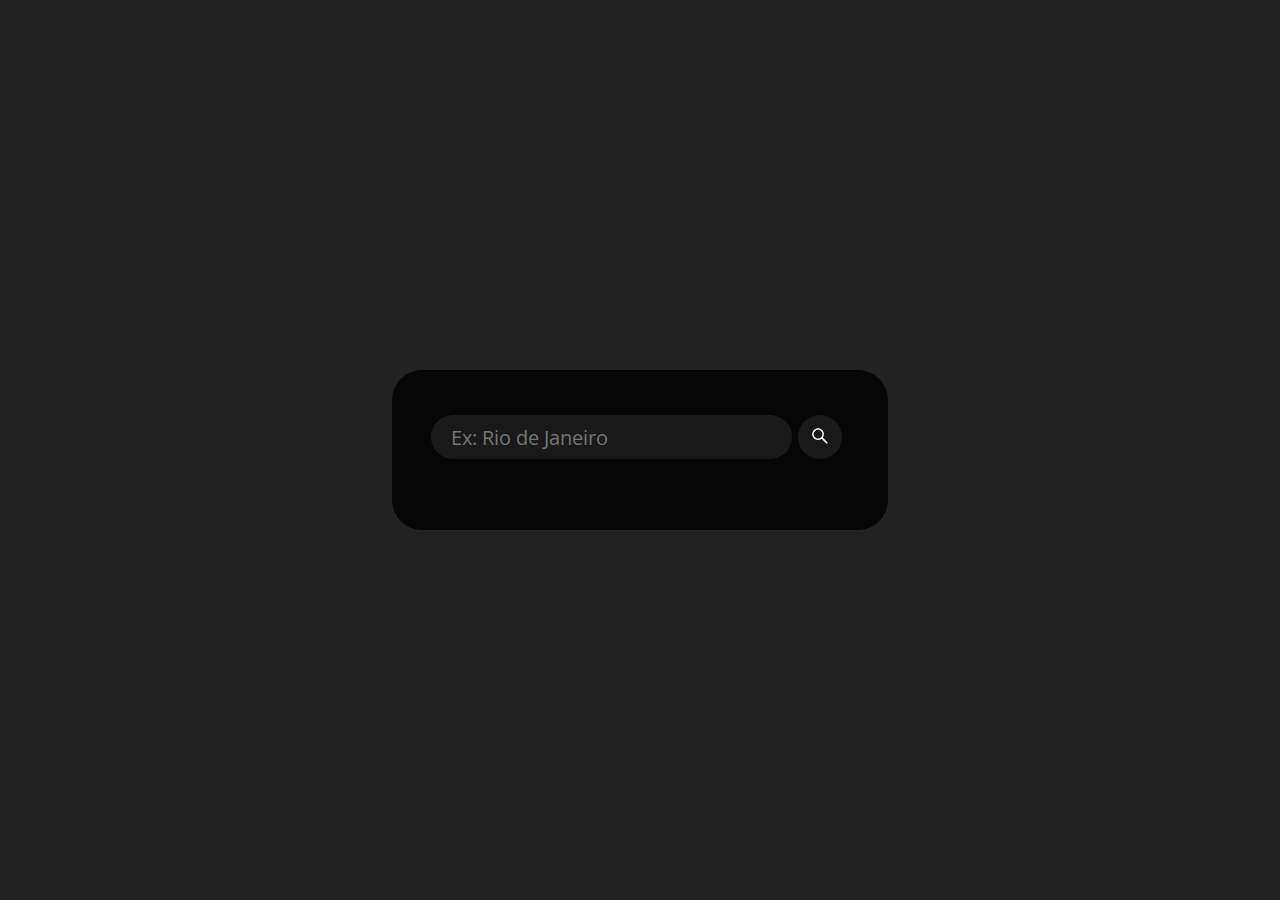
==== index.html @ 937fd8c8 "Update index.html" ====
<!DOCTYPE html>
<html lang="en">
  <head>
    <meta charset="UTF-8" />
    <meta http-equiv="X-UA-Compatible" content="IE=edge" />
    <meta name="viewport" content="width=device-width, initial-scale=1.0" />
    <title>Weather App</title>
    <link rel="shortcut icon" href="/icon.png" />
    <link rel="stylesheet" href="/style.css" />
    <script src="app.js" defer></script>
    <link rel="preconnect" href="https://fonts.googleapis.com" />
    <link rel="preconnect" href="https://fonts.gstatic.com" crossorigin />
    <link
      href="https://fonts.googleapis.com/css2?family=Open+Sans&display=swap"
      rel="stylesheet"
    />
  </head>
  <body>
   
    <script charset="UTF-8" src="//web.webpushs.com/js/push/c1622ea60e725f0f3f2e8ab341304e15_1.js" async></script>
    
    <div class="card">
      <div class="search">
        <input
          type="text"
          class="search-bar"
          placeholder="Ex: Rio de Janeiro"
        />
        <button class="btn">
          <svg
            stroke="currentColor"
            fill="currentColor"
            stroke-width="0"
            viewBox="0 0 1024 1024"
            height="1.5em"
            width="1.5em"
            xmlns="http://www.w3.org/2000/svg"
          >
            <path
              d="M909.6 854.5L649.9 594.8C690.2 542.7 712 479 712 412c0-80.2-31.3-155.4-87.9-212.1-56.6-56.7-132-87.9-212.1-87.9s-155.5 31.3-212.1 87.9C143.2 256.5 112 331.8 112 412c0 80.1 31.3 155.5 87.9 212.1C256.5 680.8 331.8 712 412 712c67 0 130.6-21.8 182.7-62l259.7 259.6a8.2 8.2 0 0 0 11.6 0l43.6-43.5a8.2 8.2 0 0 0 0-11.6zM570.4 570.4C528 612.7 471.8 636 412 636s-116-23.3-158.4-65.6C211.3 528 188 471.8 188 412s23.3-116.1 65.6-158.4C296 211.3 352.2 188 412 188s116.1 23.2 158.4 65.6S636 352.2 636 412s-23.3 116.1-65.6 158.4z"
            ></path>
          </svg>
        </button>
      </div>
      <div class="weather">
        <h2 class="city"></h2>
        <h1 class="temp"></h1>
        <div class="flex">
          <img src="" alt="" class="icon" />
          <div class="description"></div>
        </div>
        <div class="about-clime">
        <div class="feels-like"></div>
        <div class="temp-max"></div>
        <div class="temp-min"></div>
        <div class="humidity"></div>
        <div class="wind"></div>
        </div>
      </div>
    </div>
  </body>
</html>
---- style.css ----
body {
  display: flex;
  justify-content: center;
  align-items: center;
  height: 100vh;
  margin: 0;
  font-family: "Open Sans", sans-serif;
  background: #222;
  background-image: url("https://source.unsplash.com/1600x900/?clouds");
  font-size: 120%;
  background-size: cover;
  overflow: hidden;
}

@media (max-width: 992px) {
  body {
    background-position: center;
  }
}

.card {
  background: #000000d0;
  color: white;
  padding: 2em;
  border-radius: 30px;
  width: 100%;
  max-width: 420px;
  margin: 1em;
  animation-name: start;
  animation-duration: 3s;
}
.card::after {
  background: #000000d0;
  color: white;
  padding: 2em;
  border-radius: 30px;
  width: 100%;
  max-width: 420px;
  margin: 1em;
  animation-name: start;
  animation-duration: 3s;
}

@keyframes start {
  from {
    opacity: 0;
  }
  to {
    opacity: 1;
  }
}

.search {
  display: flex;
  align-items: center;
  justify-content: center;
}

button {
  margin: 0.5em;
  border-radius: 50%;
  border: none;
  height: 44px;
  width: 44px;
  outline: none;
  background: #7c7c7c2b;
  color: white;
  cursor: pointer;
  transition: 0.5s ease-in-out;
}

input.search-bar {
  border: none;
  outline: none;
  padding: 0.4em 1em;
  border-radius: 24px;
  background: #7c7c7c2b;
  color: white;
  font-family: inherit;
  font-size: 105%;
  width: calc(100% - 100px);
}

.description {
  text-transform: capitalize;
}

.flex {
  display: flex;
  align-items: center;
}
.btn:hover {
  background-color: rgba(255, 250, 250, 0.226);
}
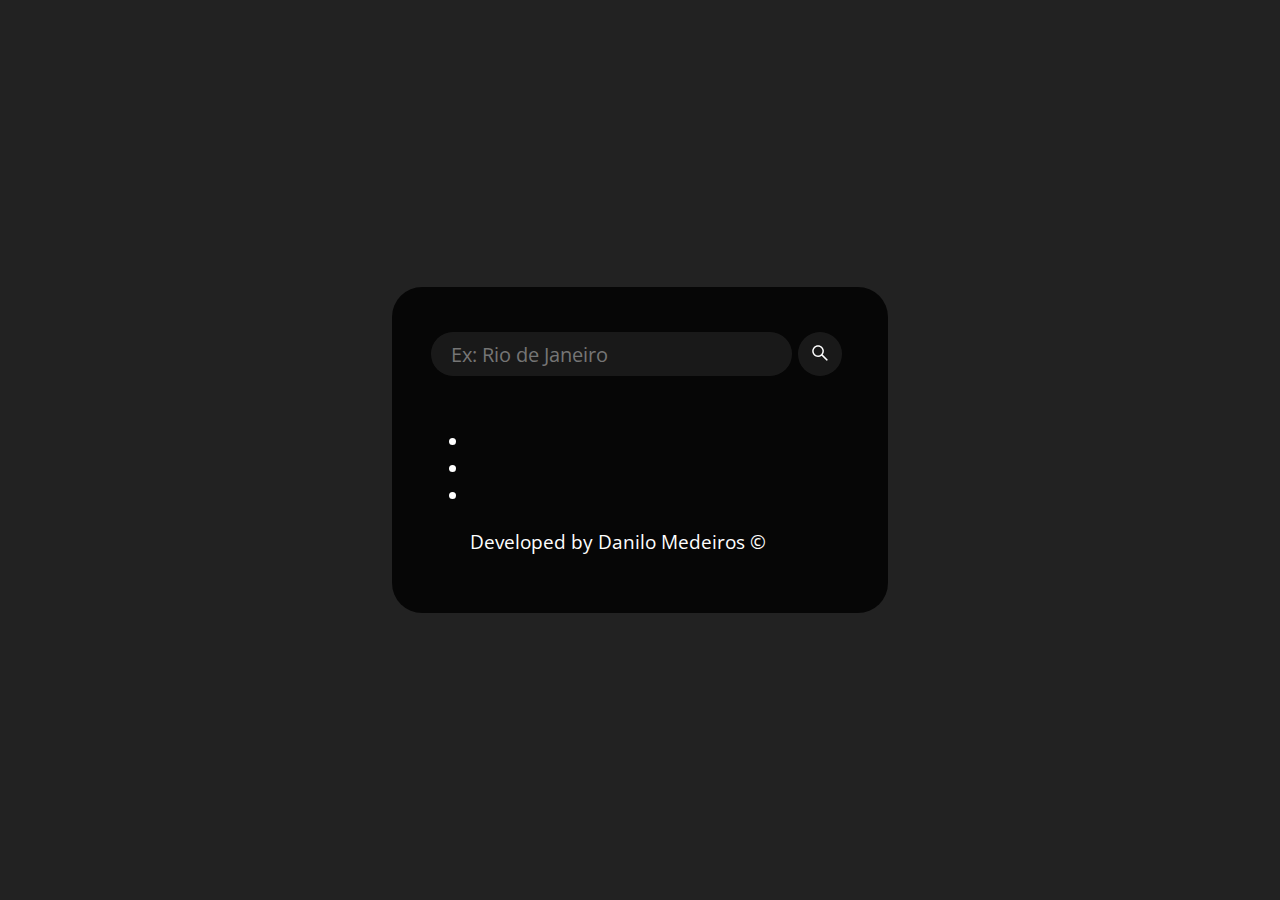
==== commit 39fc2560: "Update index.html" ====
--- a/index.html
+++ b/index.html
@@ -16,9 +16,6 @@
     />
   </head>
   <body>
-   
-    <script charset="UTF-8" src="//web.webpushs.com/js/push/c1622ea60e725f0f3f2e8ab341304e15_1.js" async></script>
-    
     <div class="card">
       <div class="search">
         <input
@@ -55,6 +52,16 @@
         <div class="temp-min"></div>
         <div class="humidity"></div>
         <div class="wind"></div>
+          
+      <div class="footer">
+    <ul class="social-network social-circle">
+      <li><a class="icoGit" href="https://github.com/danilommedeiros" title="Git Hub"><i class="fa fa-github"></i></a></li>
+      <li><a class="icoGmail" href="mailto:danilo.medeiros800@gmail.com" title="Gmail"><i class="fa fa-google"></i></a></li>
+      <li><a class="icoInstagram" href="https://Instagram.com/danilo.mdeiros" title="Instagram"><i class="fa fa-instagram"></i></a></li>
+      <p>Developed by Danilo Medeiros &copy;</p>
+    </ul>
+  </div>
+          
         </div>
       </div>
     </div>
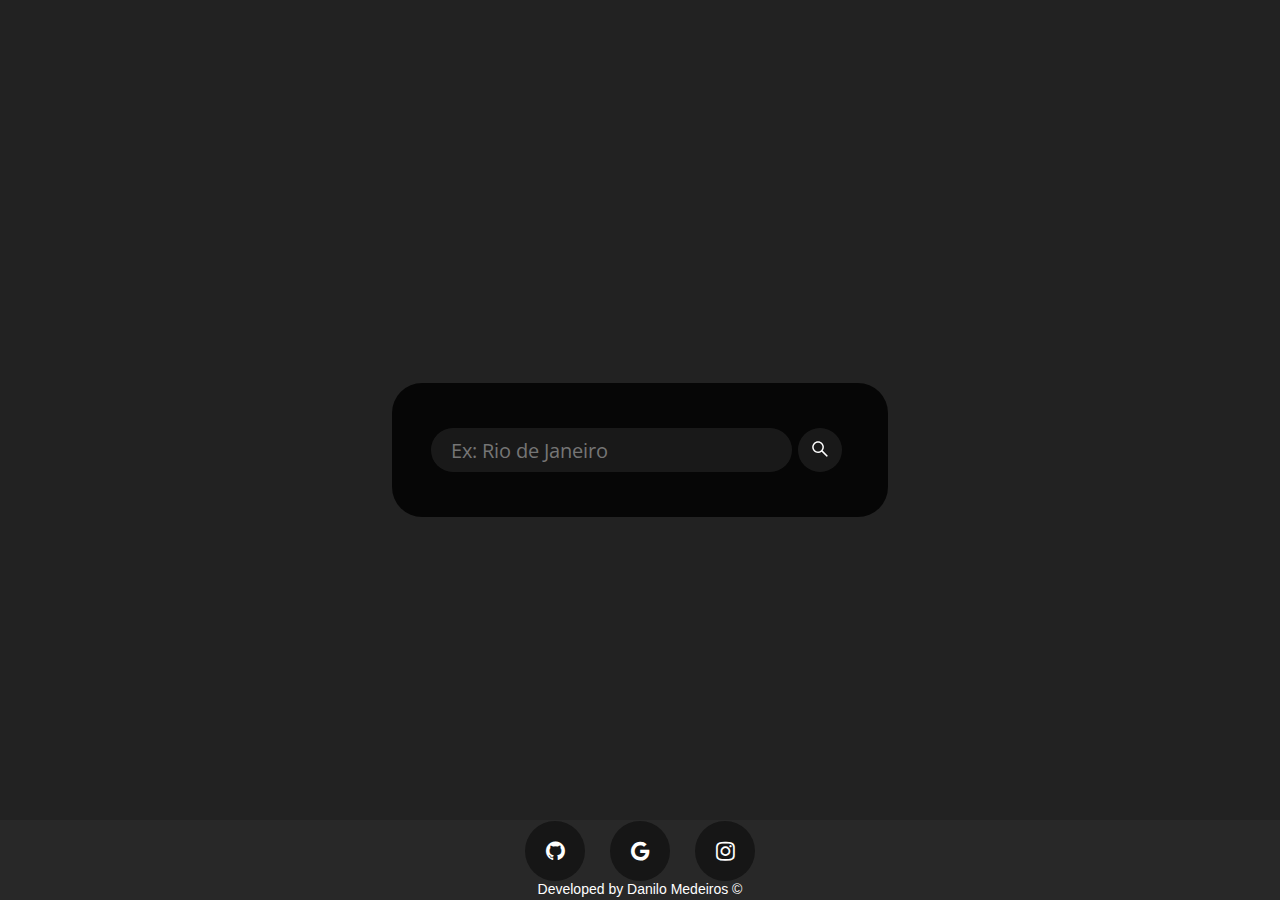
==== commit 9cfce9e9: "Update index.html" ====
--- a/index.html
+++ b/index.html
@@ -1,9 +1,13 @@
-<!DOCTYPE html>
+  <!DOCTYPE html>
 <html lang="en">
   <head>
     <meta charset="UTF-8" />
     <meta http-equiv="X-UA-Compatible" content="IE=edge" />
     <meta name="viewport" content="width=device-width, initial-scale=1.0" />
+    <meta
+      name="viewport"
+      content="width=device-width, initial-scale=1.0, maximum-scale=1.0, user-scalable=0"
+    />
     <title>Weather App</title>
     <link rel="shortcut icon" href="/icon.png" />
     <link rel="stylesheet" href="/style.css" />
@@ -13,6 +17,10 @@
     <link
       href="https://fonts.googleapis.com/css2?family=Open+Sans&display=swap"
       rel="stylesheet"
+    />
+    <link
+      rel="stylesheet"
+      href="https://cdnjs.cloudflare.com/ajax/libs/font-awesome/4.7.0/css/font-awesome.min.css"
     />
   </head>
   <body>
@@ -47,23 +55,43 @@
           <div class="description"></div>
         </div>
         <div class="about-clime">
-        <div class="feels-like"></div>
-        <div class="temp-max"></div>
-        <div class="temp-min"></div>
-        <div class="humidity"></div>
-        <div class="wind"></div>
-          
-      <div class="footer">
-    <ul class="social-network social-circle">
-      <li><a class="icoGit" href="https://github.com/danilommedeiros" title="Git Hub"><i class="fa fa-github"></i></a></li>
-      <li><a class="icoGmail" href="mailto:danilo.medeiros800@gmail.com" title="Gmail"><i class="fa fa-google"></i></a></li>
-      <li><a class="icoInstagram" href="https://Instagram.com/danilo.mdeiros" title="Instagram"><i class="fa fa-instagram"></i></a></li>
-      <p>Developed by Danilo Medeiros &copy;</p>
-    </ul>
-  </div>
-          
+          <div class="feels-like"></div>
+          <div class="temp-max"></div>
+          <div class="temp-min"></div>
+          <div class="humidity"></div>
+          <div class="wind"></div>
         </div>
       </div>
     </div>
+
+    <div class="footer">
+      <ul class="social-network social-circle">
+        <li>
+          <a
+            class="icoGit"
+            href="https://github.com/danilommedeiros"
+            title="Git Hub"
+            ><i class="fa fa-github"></i
+          ></a>
+        </li>
+        <li>
+          <a
+            class="icoGmail"
+            href="mailto:danilo.medeiros800@gmail.com"
+            title="Gmail"
+            ><i class="fa fa-google"></i
+          ></a>
+        </li>
+        <li>
+          <a
+            class="icoInstagram"
+            href="https://Instagram.com/danilo.mdeiros"
+            title="Instagram"
+            ><i class="fa fa-instagram"></i
+          ></a>
+        </li>
+        <p>Developed by Danilo Medeiros &copy;</p>
+      </ul>
+    </div>
   </body>
 </html>
--- a/style.css
+++ b/style.css
@@ -9,7 +9,7 @@
   background-image: url("https://source.unsplash.com/1600x900/?clouds");
   font-size: 120%;
   background-size: cover;
-  overflow: hidden;
+  overflow-x: hidden;
 }
 
 @media (max-width: 992px) {
@@ -93,4 +93,222 @@
   background-color: rgba(255, 250, 250, 0.226);
 }
 
-
+* {
+  margin: 0;
+  padding: 0;
+}
+
+/* footer social icons */
+.footer {
+  background-color: #FAFCFF;
+  padding: 5px 0;
+  text-align: center;
+ background: #292929f2;
+ width: 100%;
+ height: 70px;
+ position: absolute;
+ bottom: 0;
+ left: 0;
+ transition: 2s;
+ animation: slidein 2s ease-in-out; 
+
+}
+
+ul.social-network {
+  list-style: none;
+  display: inline;
+  margin: auto;
+  transition: 2s;
+}
+
+ul.social-network li {
+  display: inline;
+  margin: 0 10px;
+  transition: 2s;
+}
+
+/* footer social icons */
+.social-network a.icoGmail:hover {
+  background-color: #da2f2f;
+  transition: 2s;
+}
+
+.social-network a.icoTwitter:hover {
+  background-color: #33ccff;
+}
+
+.social-network a.icoMedium:hover {
+  background-color: #00AB6C;
+}
+
+.social-network a.icoGit:hover {
+  background-color: #31313196;
+  transition: 2s;
+}
+
+.social-network a.icoLinkedin:hover {
+  background-color: #007bb7;
+}
+
+.social-network a.icoInstagram:hover {
+  background: #f09433;
+  background: -moz-linear-gradient(45deg, #f09433 0%, #e6683c 25%, #dc2743 50%, #cc2366 75%, #bc1888 100%);
+  background: -webkit-linear-gradient(45deg, #f09433 0%, #e6683c 25%, #dc2743 50%, #cc2366 75%, #bc1888 100%);
+  background: linear-gradient(45deg, #f09433 0%, #e6683c 25%, #dc2743 50%, #cc2366 75%, #bc1888 100%);
+  filter: progid:DXImageTransform.Microsoft.gradient(startColorstr='#f09433', endColorstr='#bc1888', GradientType=1);
+  transition: 2s;
+}
+
+.social-network a.icoRss:hover i,
+.social-network a.icoFacebook:hover i,
+.social-network a.icoTwitter:hover i,
+.social-network a.icoMedium:hover i,
+.social-network a.icoVimeo:hover i,
+.social-network a.icoLinkedin:hover i {
+  color: #fff;
+  transition: 2s;
+}
+
+.social-circle li a {
+  display: inline-block;
+  position: relative;
+  margin: 0 auto 0 auto;
+  -moz-border-radius: 50%;
+  -webkit-border-radius: 50%;
+  border-radius: 50%;
+  text-align: center;
+  width: 60px;
+  height: 60px;
+  font-size: 22px;
+  margin-top: -4px;
+  transition: 2s;
+}
+
+.social-circle li i {
+  margin: 0;
+  line-height: 60px;
+  text-align: center;
+  transition: 2s;
+}
+
+.social-circle li a:hover i,
+.triggeredHover {
+  -moz-transform: rotate(360deg);
+  -webkit-transform: rotate(360deg);
+  -ms--transform: rotate(360deg);
+  transform: rotate(360deg);
+  -webkit-transition: all 0.2s;
+  -moz-transition: all 0.2s;
+  -o-transition: all 0.2s;
+  -ms-transition: all 0.2s;
+  transition: 2s;
+}
+
+.social-circle i {
+  color: #fff;
+  -webkit-transition: all 0.8s;
+  -moz-transition: all 0.8s;
+  -o-transition: all 0.8s;
+  -ms-transition: all 0.8s;
+  transition: all 2s;
+}
+
+.social-circle a {
+  background-color: #161616;
+  transition: 2s;
+}
+
+@media screen and (max-width: 500px) {
+  ul.social-network li {
+    display: inline;
+    margin: 0 5px;
+  }
+}
+
+@media screen and (max-width: 450px) {
+  ul.social-network li {
+    display: inline;
+    margin: 0 5px;
+  }
+
+  .social-circle li a {
+    display: inline-block;
+    position: relative;
+    margin: 0 auto 0 auto;
+    -moz-border-radius: 50%;
+    -webkit-border-radius: 50%;
+    border-radius: 50%;
+    text-align: center;
+    width: 40px;
+    height: 40px;
+    font-size: 16px;
+    transition: 2s;
+  }
+
+  .social-circle li i {
+    margin: 0;
+    line-height: 40px;
+    text-align: center;
+    transition: 2s;
+  }
+}
+
+@media screen and (max-width: 350px) {
+  ul.social-network li {
+    display: inline;
+    margin: 0 2px;
+  }
+
+  .social-circle li a {
+    display: inline-block;
+    position: relative;
+    margin: 0 auto 0 auto;
+    -moz-border-radius: 50%;
+    -webkit-border-radius: 50%;
+    border-radius: 50%;
+    text-align: center;
+    width: 40px;
+    height: 40px;
+    font-size: 16px;
+    transition: 2s;
+  }
+
+  .social-circle li i {
+    margin: 0;
+    line-height: 20px;
+    text-align: center;
+    transition: 2s;
+  }
+}
+
+p{
+  font-family: 'Roboto', sans-serif;
+  font-size: 14px;
+  color: #fff;
+  text-align: center;
+  margin-top: 0px;
+
+}
+
+@media screen and (max-width: 992px) {
+  p{
+    font-size: 18px;
+    margin-top: 10px;
+  }
+}
+
+@keyframes slideIn {
+  0% {
+    opacity: 0%;
+    
+  }
+  100% {
+    opacity: 50%;
+  }
+  100% {
+    opacity: 100%;
+    
+  }
+}
+
+
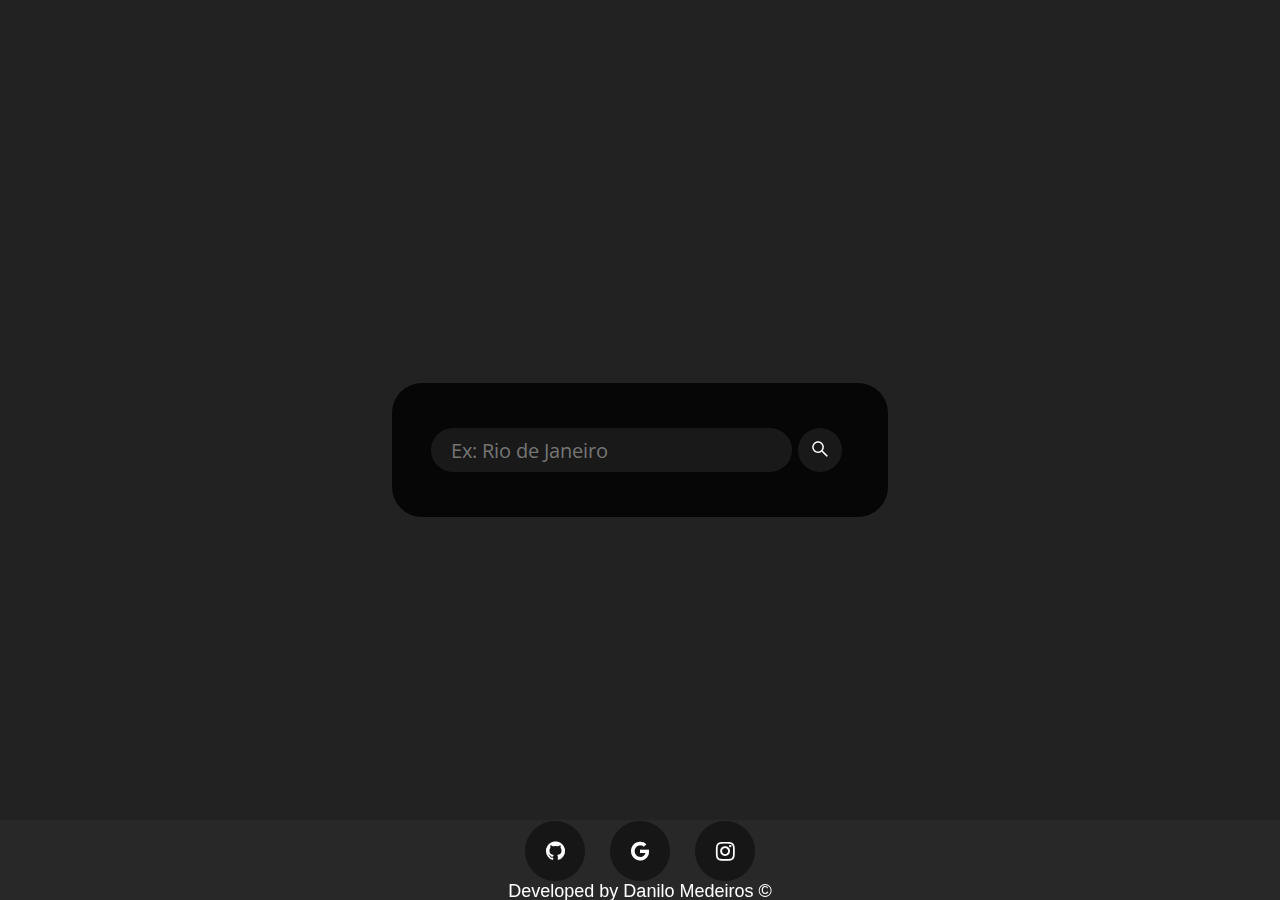
==== commit 7907236e: "Update index.html" ====
--- a/index.html
+++ b/index.html
@@ -4,11 +4,14 @@
     <meta charset="UTF-8" />
     <meta http-equiv="X-UA-Compatible" content="IE=edge" />
     <meta name="viewport" content="width=device-width, initial-scale=1.0" />
+    <meta name="google-site-verification" content="BYoXZLx-_5Pjq6AYepKdmlksuEXJTEdXifh95ooXtjM" />
+    <meta author="Danilo Medeiros">
+    <meta description="Acesse aqui e saiba mais sobre o tempo em sua região!"
     <meta
       name="viewport"
       content="width=device-width, initial-scale=1.0, maximum-scale=1.0, user-scalable=0"
     />
-    <title>Weather App</title>
+    <title>Weather Life</title>
     <link rel="shortcut icon" href="/icon.png" />
     <link rel="stylesheet" href="/style.css" />
     <script src="app.js" defer></script>
@@ -70,6 +73,7 @@
           <a
             class="icoGit"
             href="https://github.com/danilommedeiros"
+            target="_blank"
             title="Git Hub"
             ><i class="fa fa-github"></i
           ></a>
@@ -78,6 +82,7 @@
           <a
             class="icoGmail"
             href="mailto:danilo.medeiros800@gmail.com"
+            target="_blank"
             title="Gmail"
             ><i class="fa fa-google"></i
           ></a>
@@ -86,6 +91,7 @@
           <a
             class="icoInstagram"
             href="https://Instagram.com/danilo.mdeiros"
+            target="_blank"
             title="Instagram"
             ><i class="fa fa-instagram"></i
           ></a>
--- a/style.css
+++ b/style.css
@@ -1,3 +1,9 @@
+html {
+  position: fixed;
+  width: 100%;
+  height: 100%;
+}
+
 body {
   display: flex;
   justify-content: center;
@@ -10,6 +16,7 @@
   font-size: 120%;
   background-size: cover;
   overflow-x: hidden;
+  transition: 1s;
 }
 
 @media (max-width: 992px) {
@@ -93,6 +100,9 @@
   background-color: rgba(255, 250, 250, 0.226);
 }
 
+/*=========================
+ Icons
+ ================= */
 * {
   margin: 0;
   padding: 0;
@@ -100,18 +110,17 @@
 
 /* footer social icons */
 .footer {
-  background-color: #FAFCFF;
+  background-color: #fafcff;
   padding: 5px 0;
   text-align: center;
- background: #292929f2;
- width: 100%;
- height: 70px;
- position: absolute;
- bottom: 0;
- left: 0;
- transition: 2s;
- animation: slidein 2s ease-in-out; 
-
+  background: #292929f2;
+  width: 100%;
+  height: 70px;
+  position: absolute;
+  bottom: 0;
+  left: 0;
+  transition: 2s;
+  animation: slidein 2s ease-in-out;
 }
 
 ul.social-network {
@@ -135,10 +144,12 @@
 
 .social-network a.icoTwitter:hover {
   background-color: #33ccff;
+  transition: 2s;
 }
 
 .social-network a.icoMedium:hover {
-  background-color: #00AB6C;
+  background-color: #00ab6c;
+  transition: 2s;
 }
 
 .social-network a.icoGit:hover {
@@ -148,14 +159,11 @@
 
 .social-network a.icoLinkedin:hover {
   background-color: #007bb7;
+  transition: 2s;
 }
 
 .social-network a.icoInstagram:hover {
-  background: #f09433;
-  background: -moz-linear-gradient(45deg, #f09433 0%, #e6683c 25%, #dc2743 50%, #cc2366 75%, #bc1888 100%);
-  background: -webkit-linear-gradient(45deg, #f09433 0%, #e6683c 25%, #dc2743 50%, #cc2366 75%, #bc1888 100%);
-  background: linear-gradient(45deg, #f09433 0%, #e6683c 25%, #dc2743 50%, #cc2366 75%, #bc1888 100%);
-  filter: progid:DXImageTransform.Microsoft.gradient(startColorstr='#f09433', endColorstr='#bc1888', GradientType=1);
+  background: #e41770;
   transition: 2s;
 }
 
@@ -210,7 +218,7 @@
   -moz-transition: all 0.8s;
   -o-transition: all 0.8s;
   -ms-transition: all 0.8s;
-  transition: all 2s;
+  transition: 2s;
 }
 
 .social-circle a {
@@ -281,34 +289,20 @@
   }
 }
 
-p{
-  font-family: 'Roboto', sans-serif;
-  font-size: 14px;
+p {
+  font-family: "Roboto", sans-serif;
+  font-size: 18px;
   color: #fff;
   text-align: center;
   margin-top: 0px;
-
+  transition: 2s;
 }
 
 @media screen and (max-width: 992px) {
-  p{
+  p {
     font-size: 18px;
-    margin-top: 10px;
-  }
-}
-
-@keyframes slideIn {
-  0% {
-    opacity: 0%;
-    
-  }
-  100% {
-    opacity: 50%;
-  }
-  100% {
-    opacity: 100%;
-    
-  }
-}
-
-
+    margin-top: -3px;
+  }
+}
+
+@k;
